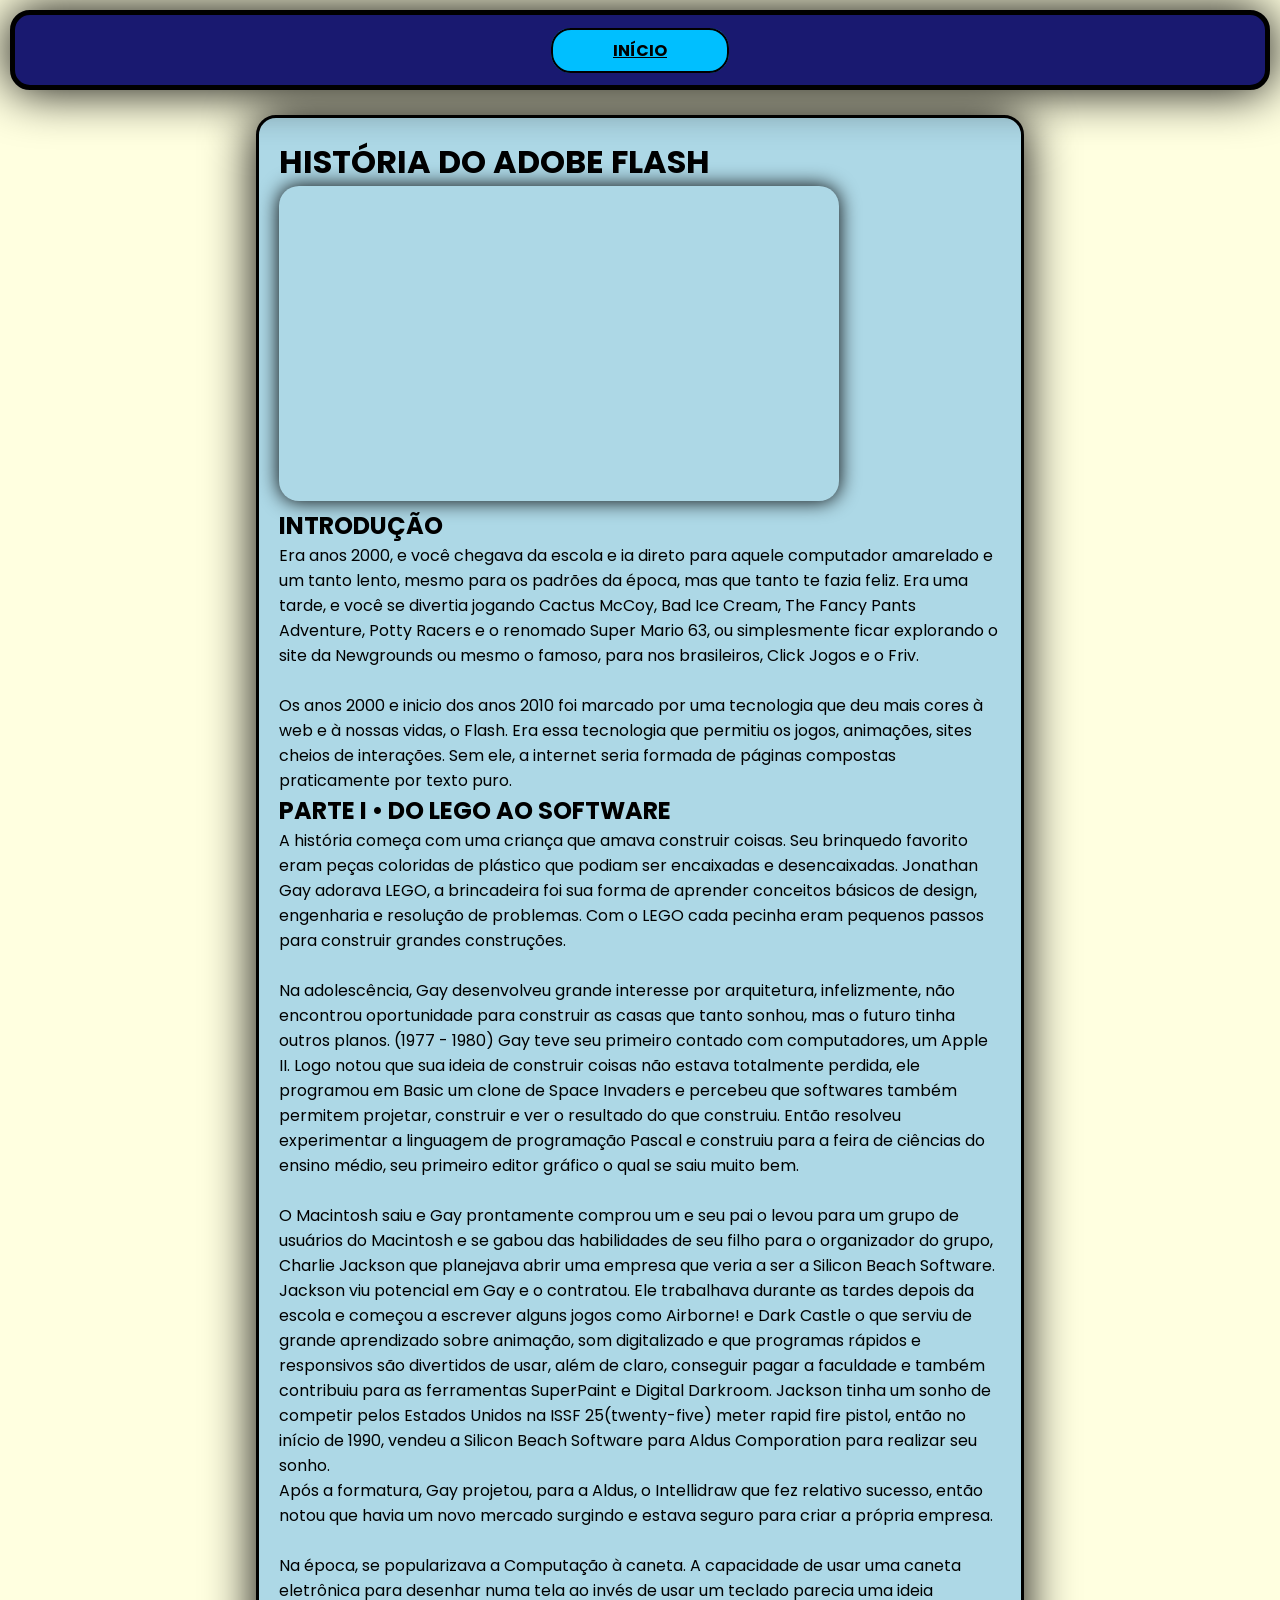
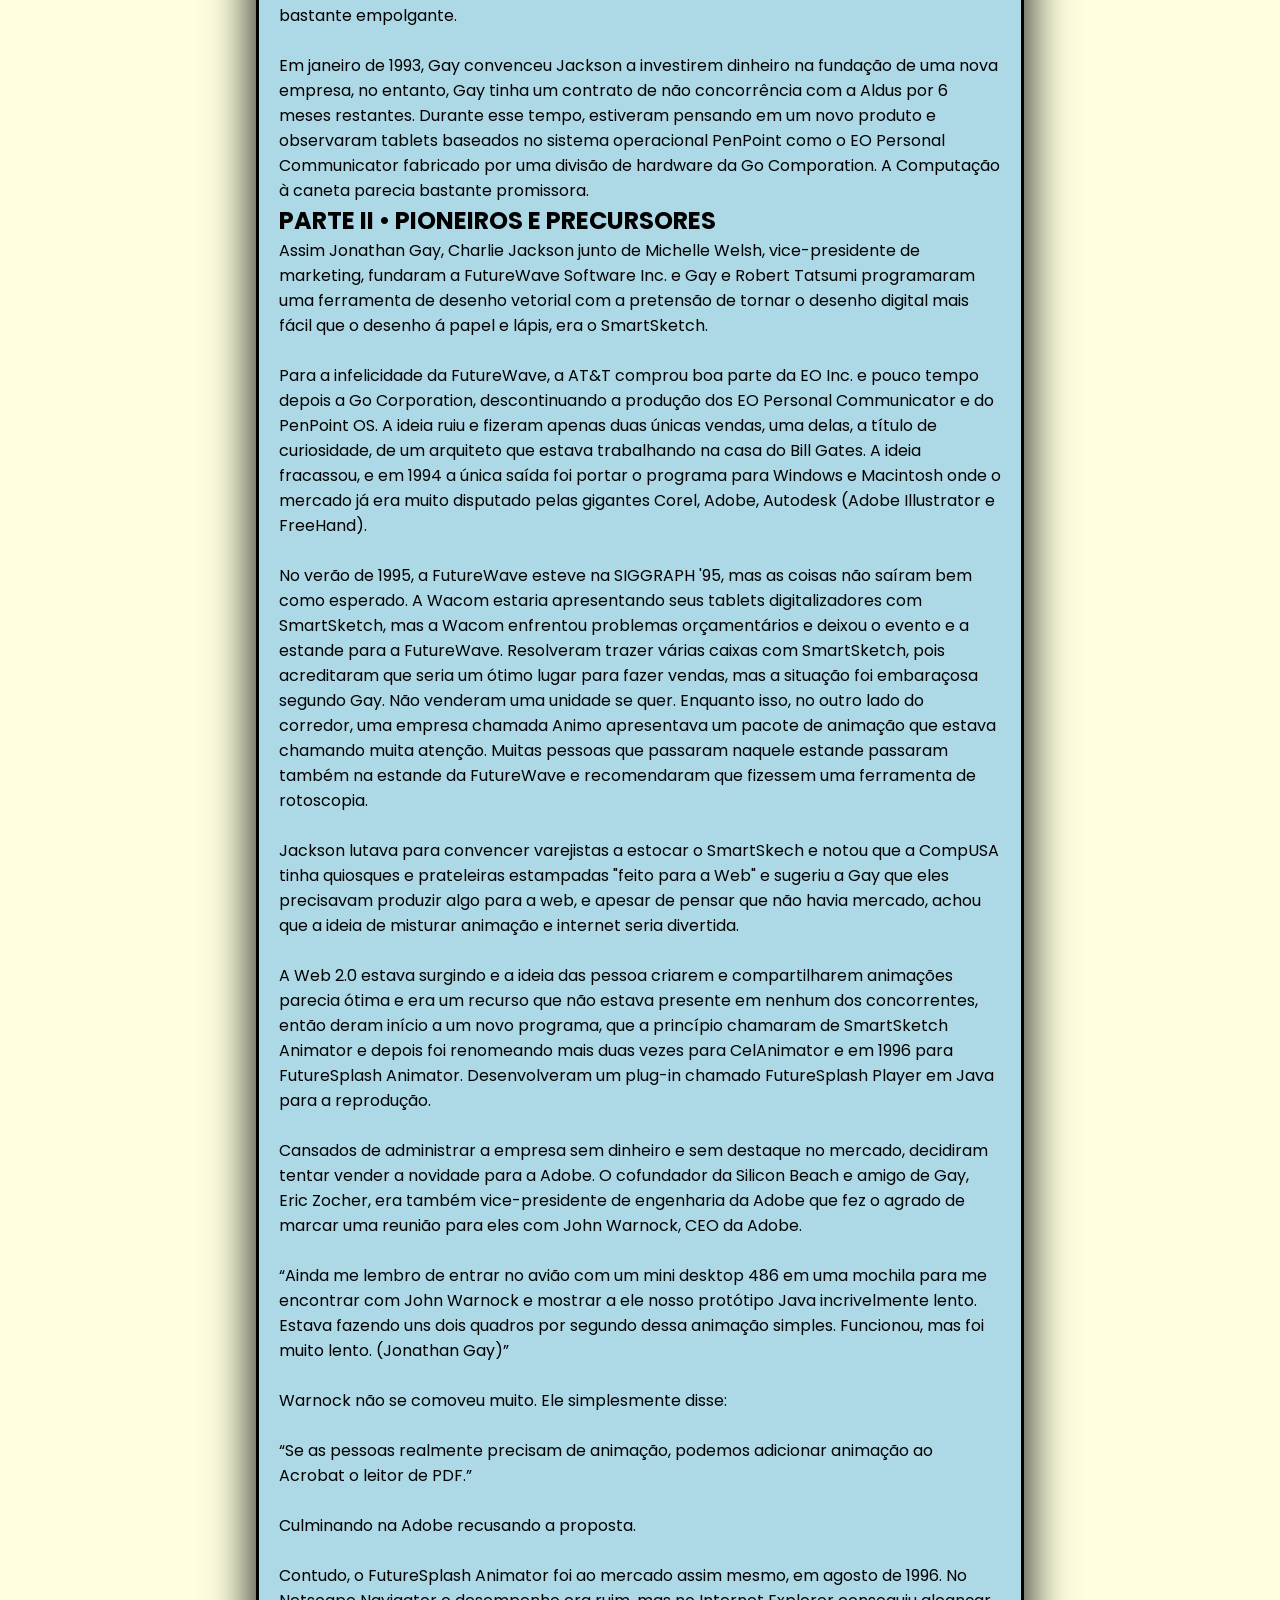
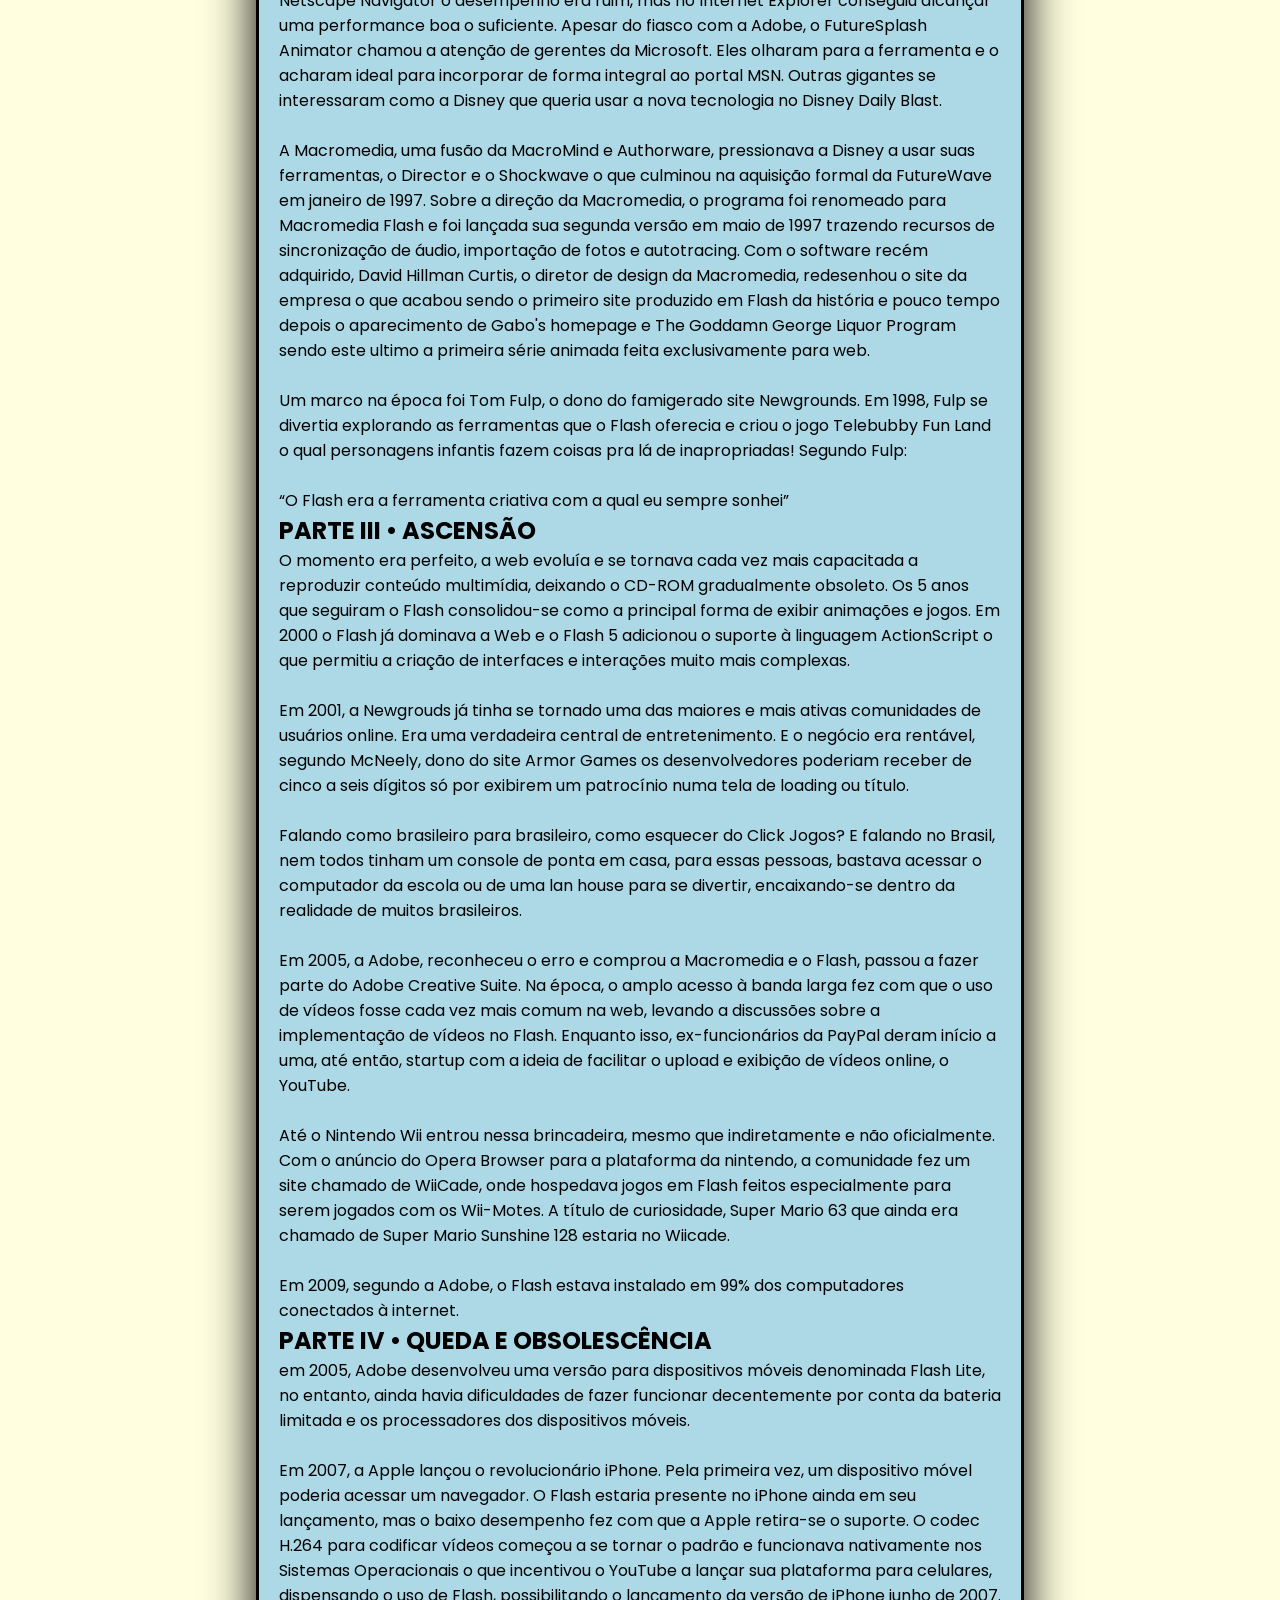
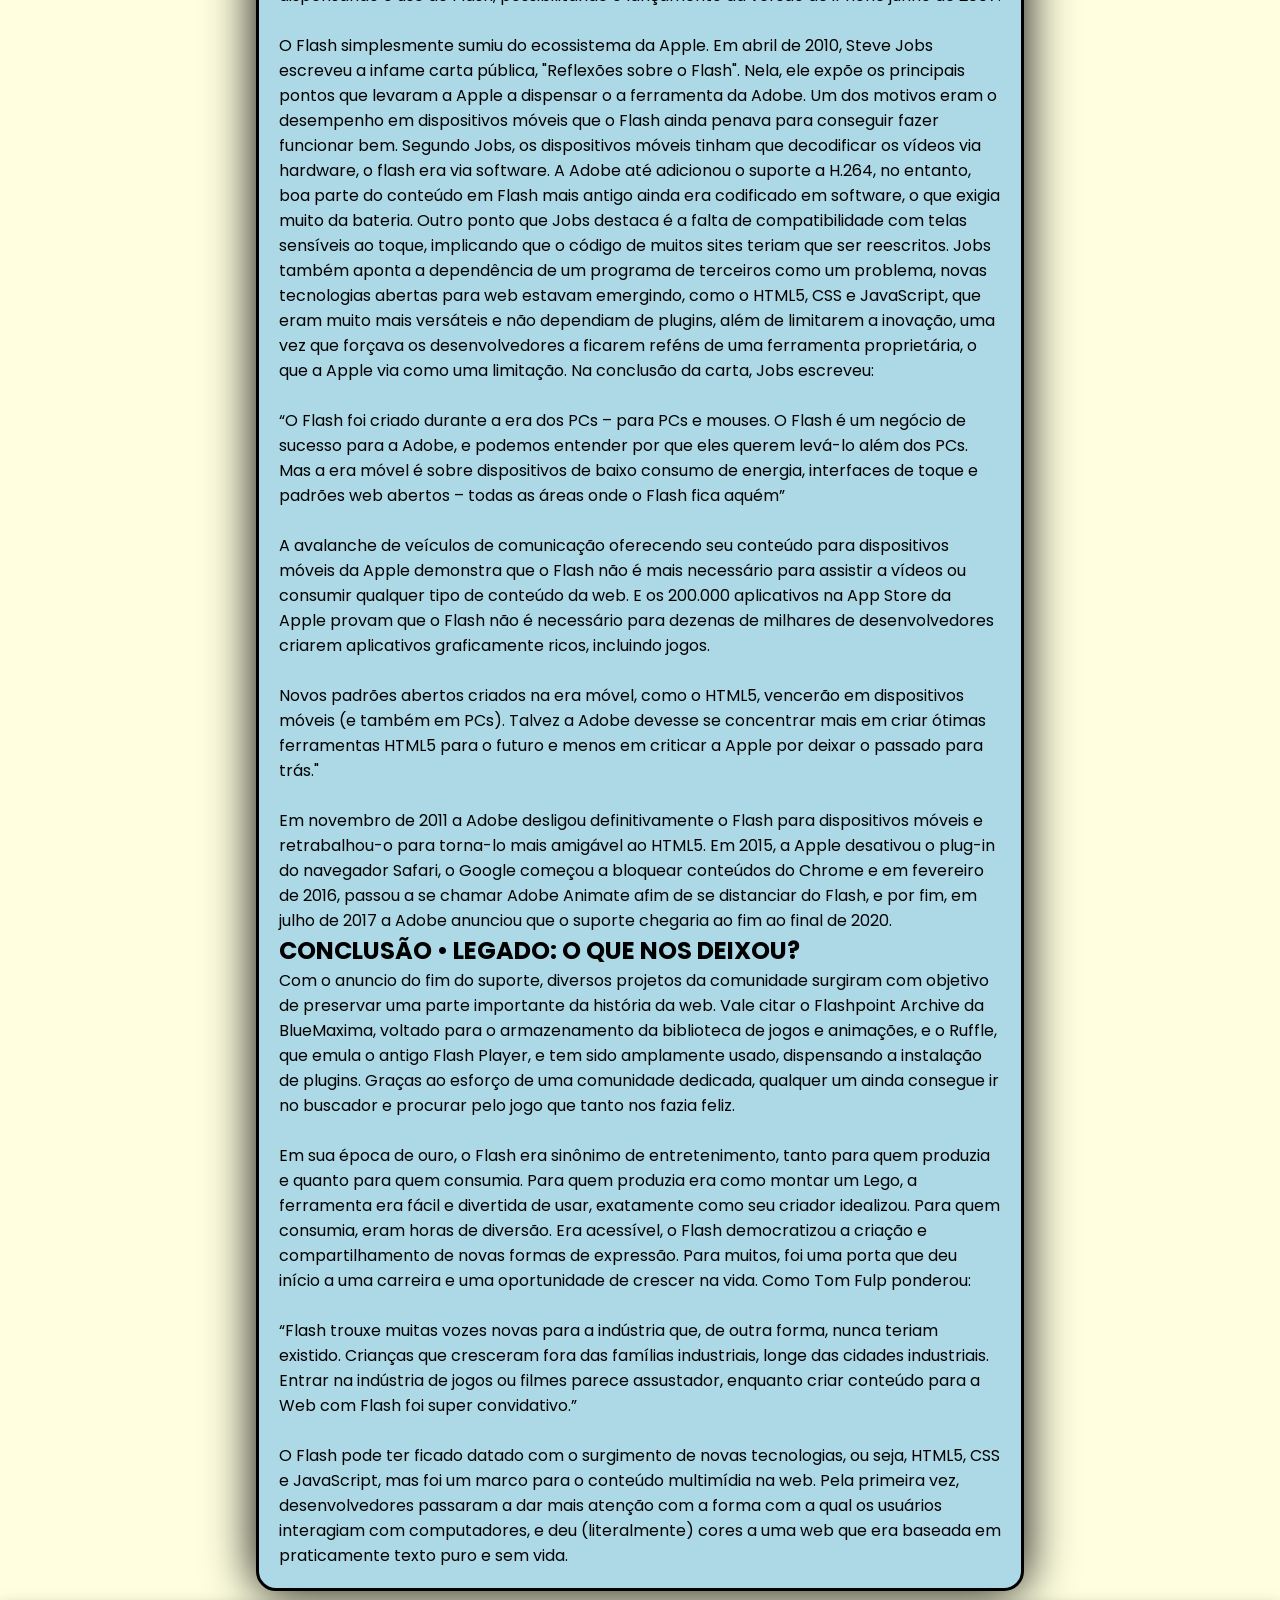
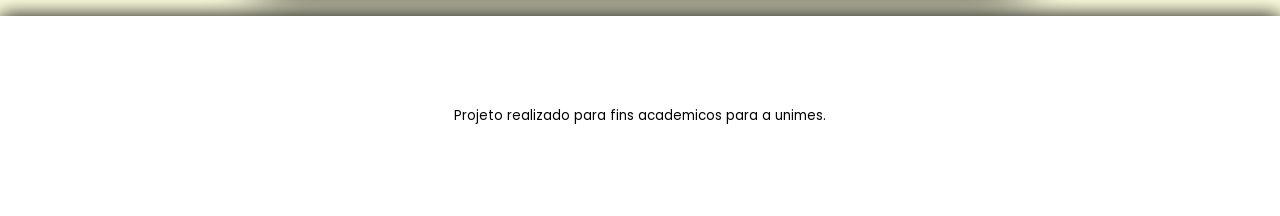
==== artigo1.html @ ee06b62a "Add files via upload" ====
<!DOCTYPE html>
<html lang="pt-BR">
    <head>
        <meta charset="UTF-8">
        <meta name="viewport" content="width=device-width,initial-scale=1.0">
        <title>TI</title>
        <link rel="stylesheet" href="style.css">
    </head>
    <body>
    <header class="menu">
        <div class="menu-conteiner">
            <div><a class="menu-item logo" href="main.html">INÍCIO</a></div>
        </div>
    </header>
        <div class="article">
            <h1>HISTÓRIA DO ADOBE FLASH</h1>
                <iframe
                    width="560"
                    height="315"
                    src="https://www.youtube.com/embed/bfStfx851rk"
                    title="Player de vídeo do YouTube"
                    frameborder="0"
                    allow="accelerometer; autoplay; clipboard-write; encrypted-media; gyroscope; picture-in-picture; web-share"
                    allowfullscreen>
                </iframe>
                <h2>INTRODUÇÃO</h2>
                    <p>Era anos 2000, e você chegava da escola e ia direto para aquele computador amarelado e um tanto lento, mesmo para os padrões da época, mas que tanto te fazia feliz. Era uma tarde, e você se divertia jogando Cactus McCoy, Bad Ice Cream, The Fancy Pants Adventure, Potty Racers e o renomado Super Mario 63, ou simplesmente ficar explorando o site da Newgrounds ou mesmo o famoso, para nos brasileiros, Click Jogos e o Friv.</p> <br>
                    <p>Os anos 2000 e inicio dos anos 2010 foi marcado por uma tecnologia que deu mais cores à web e à nossas vidas, o Flash. Era essa tecnologia que permitiu os jogos, animações, sites cheios de interações. Sem ele, a internet seria formada de páginas compostas praticamente por texto puro.</p>
                <h2>PARTE I • DO LEGO AO SOFTWARE</h2>
                    <p>A história começa com uma criança que amava construir coisas. Seu brinquedo favorito eram peças coloridas de plástico que podiam ser encaixadas e desencaixadas. Jonathan Gay adorava LEGO, a brincadeira foi sua forma de aprender conceitos básicos de design, engenharia e resolução de problemas. Com o LEGO cada pecinha eram pequenos passos para construir grandes construções.</p> <br>
                    <p>Na adolescência, Gay desenvolveu grande interesse por arquitetura, infelizmente, não encontrou oportunidade para construir as casas que tanto sonhou, mas o futuro tinha outros planos. (1977 - 1980) Gay teve seu primeiro contado com computadores, um Apple II. Logo notou que sua ideia de construir coisas não estava totalmente perdida, ele programou em Basic um clone de Space Invaders e percebeu que softwares também permitem projetar, construir e ver o resultado do que construiu. Então resolveu experimentar a linguagem de programação Pascal e construiu para a feira de ciências do ensino médio, seu primeiro editor gráfico o qual se saiu muito bem.</p> <br>
                    <p>O Macintosh saiu e Gay prontamente comprou um e seu pai o levou para um grupo de usuários do Macintosh e se gabou das habilidades de seu filho para o organizador do grupo, Charlie Jackson que planejava abrir uma empresa que veria a ser a Silicon Beach Software. Jackson viu potencial em Gay e o contratou. Ele trabalhava durante as tardes depois da escola e começou a escrever alguns jogos como Airborne! e Dark Castle o que serviu de grande aprendizado sobre animação, som digitalizado e que programas rápidos e responsivos são divertidos de usar, além de claro, conseguir pagar a faculdade e também contribuiu para as ferramentas SuperPaint e Digital Darkroom. Jackson tinha um sonho de competir pelos Estados Unidos na ISSF 25(twenty-five) meter rapid fire pistol, então no início de 1990, vendeu a Silicon Beach Software para Aldus Comporation para realizar seu sonho. </p>
                    <p>Após a formatura, Gay projetou, para a Aldus, o Intellidraw que fez relativo sucesso, então notou que havia um novo mercado surgindo e estava seguro para criar a própria empresa.</p> <br>
                    <p>Na época, se popularizava a Computação à caneta. A capacidade de usar uma caneta eletrônica para desenhar numa tela ao invés de usar um teclado parecia uma ideia bastante empolgante. </p> <br>
                    <p>Em janeiro de 1993, Gay convenceu Jackson a investirem dinheiro na fundação de uma nova empresa, no entanto, Gay tinha um contrato de não concorrência com a Aldus por 6 meses restantes. Durante esse tempo, estiveram pensando em um novo produto e observaram tablets baseados no sistema operacional PenPoint como o EO Personal Communicator fabricado por uma divisão de hardware da Go Comporation. A Computação à caneta parecia bastante promissora.</p>
                <h2>PARTE II • PIONEIROS E PRECURSORES</h2>
                    <p>Assim Jonathan Gay, Charlie Jackson junto de Michelle Welsh, vice-presidente de marketing, fundaram a FutureWave Software Inc. e Gay e Robert Tatsumi programaram uma ferramenta de desenho vetorial com a pretensão de tornar o desenho digital mais fácil que o desenho á papel e lápis, era o SmartSketch.</p> <br>
                    <p>Para a infelicidade da FutureWave, a AT&T comprou boa parte da EO Inc. e pouco tempo depois a Go Corporation, descontinuando a produção dos EO Personal Communicator e do PenPoint OS. A ideia ruiu e fizeram apenas duas únicas vendas, uma delas, a título de curiosidade, de um arquiteto que estava trabalhando na casa do Bill Gates. A ideia fracassou, e em 1994 a única saída foi portar o programa para Windows e Macintosh onde o mercado já era muito disputado pelas gigantes Corel, Adobe, Autodesk (Adobe Illustrator e FreeHand).</p> <br>
                    <p>No verão de 1995, a FutureWave esteve na SIGGRAPH '95, mas as coisas não saíram bem como esperado. A Wacom estaria apresentando seus tablets digitalizadores com SmartSketch, mas a Wacom enfrentou problemas orçamentários e deixou o evento e a estande para a FutureWave. Resolveram trazer várias caixas com SmartSketch, pois acreditaram que seria um ótimo lugar para fazer vendas, mas a situação foi embaraçosa segundo Gay. Não venderam uma unidade se quer. Enquanto isso, no outro lado do corredor, uma empresa chamada Animo apresentava um pacote de animação que estava chamando muita atenção. Muitas pessoas que passaram naquele estande passaram também na estande da FutureWave e recomendaram que fizessem uma ferramenta de rotoscopia. </p> <br>
                    <p>Jackson lutava para convencer varejistas a estocar o SmartSkech e notou que a CompUSA tinha quiosques e prateleiras estampadas "feito para a Web" e sugeriu a Gay que eles precisavam produzir algo para a web, e apesar de pensar que não havia mercado, achou que a ideia de misturar animação e internet seria divertida.</p> <br>
                    <p>A Web 2.0 estava surgindo e a ideia das pessoa criarem e compartilharem animações parecia ótima e era um recurso que não estava presente em nenhum dos concorrentes, então deram início a um novo programa, que a princípio chamaram de SmartSketch Animator e depois foi renomeando mais duas vezes para CelAnimator e em 1996 para FutureSplash Animator. Desenvolveram um plug-in chamado FutureSplash Player em Java para a reprodução.</p> <br>
                    <p>Cansados de administrar a empresa sem dinheiro e sem destaque no mercado, decidiram tentar vender a novidade para a Adobe. O cofundador da Silicon Beach e amigo de Gay, Eric Zocher, era também vice-presidente de engenharia da Adobe que fez o agrado de marcar uma reunião para eles com John Warnock, CEO da Adobe.</p> <br>
                    <blockquote>
                        <q>Ainda me lembro de entrar no avião com um mini desktop 486 em uma  mochila para me encontrar com John Warnock e mostrar a ele nosso protótipo Java incrivelmente lento. Estava fazendo uns dois quadros por segundo dessa animação simples. Funcionou, mas foi muito lento. (Jonathan Gay)</q>
                    </blockquote> <br>
                    <p>Warnock não se comoveu muito. Ele simplesmente disse:</p> <br>
                    <blockquote>
                        <q>Se as pessoas realmente precisam de animação, podemos adicionar animação ao Acrobat o leitor de PDF.</q>
                    </blockquote> <br>
                    <p>Culminando na Adobe recusando a proposta.</p> <br>
                    <p>Contudo, o FutureSplash Animator foi ao mercado assim mesmo, em agosto de 1996. No Netscape Navigator o desempenho era ruim, mas no Internet Explorer conseguiu alcançar uma performance boa o suficiente. Apesar do fiasco com a Adobe, o FutureSplash Animator chamou a atenção de gerentes da Microsoft. Eles olharam para a ferramenta e o acharam ideal para incorporar de forma integral ao portal MSN. Outras gigantes se interessaram como a Disney que queria usar a nova tecnologia no Disney Daily Blast.</p> <br>
                    <p>A Macromedia, uma fusão da MacroMind e Authorware, pressionava a Disney a usar suas ferramentas, o Director e o Shockwave o que culminou na aquisição formal da FutureWave em janeiro de 1997. Sobre a direção da Macromedia, o programa foi renomeado para Macromedia Flash e foi lançada sua segunda versão em maio de 1997 trazendo recursos de sincronização de áudio, importação de fotos e autotracing. Com o software recém adquirido, David Hillman Curtis, o diretor de design da Macromedia, redesenhou o site da empresa o que acabou sendo o primeiro site produzido em Flash da história e pouco tempo depois o aparecimento de Gabo's homepage e The Goddamn George Liquor Program sendo este ultimo a primeira série animada feita exclusivamente para web.</p> <br>
                    <p>Um marco na época foi Tom Fulp, o dono do famigerado site Newgrounds. Em 1998, Fulp se divertia explorando as ferramentas que o Flash oferecia e criou o jogo Telebubby Fun Land o qual personagens infantis fazem coisas pra lá de inapropriadas! Segundo Fulp:</p> <br>
                    <blockquote>
                        <q>O Flash era a ferramenta criativa com a qual eu sempre sonhei</q>
                    </blockquote>
                <h2>PARTE III • ASCENSÃO</h2>
                    <p>O momento era perfeito, a web evoluía e se tornava cada vez mais capacitada a reproduzir conteúdo multimídia, deixando o CD-ROM gradualmente obsoleto. Os 5 anos que seguiram o Flash consolidou-se como a principal forma de exibir animações e jogos. Em 2000 o Flash já dominava a Web e o Flash 5 adicionou o suporte à linguagem ActionScript o que permitiu a criação de interfaces e interações muito mais complexas.</p> <br>
                    <p>Em 2001, a Newgrouds já tinha se tornado uma das maiores e mais ativas comunidades de usuários online. Era uma verdadeira central de entretenimento. E o negócio era rentável, segundo McNeely, dono do site Armor Games os desenvolvedores poderiam receber de cinco a seis dígitos só por exibirem um patrocínio numa tela de loading ou título. </p> <br>
                    <p>Falando como brasileiro para brasileiro, como esquecer do Click Jogos? E falando no Brasil, nem todos tinham um console de ponta em casa, para essas pessoas, bastava acessar o computador da escola ou de uma lan house para se divertir, encaixando-se dentro da realidade de muitos brasileiros.</p> <br>
                    <p>Em 2005, a Adobe, reconheceu o erro e comprou a Macromedia e o Flash, passou a fazer parte do Adobe Creative Suite. Na época, o amplo acesso à banda larga fez com que o uso de vídeos fosse cada vez mais comum na web, levando a discussões sobre a implementação de vídeos no Flash. Enquanto isso, ex-funcionários da PayPal deram início a uma, até então, startup com a ideia de facilitar o upload e exibição de vídeos online, o YouTube.</p> <br>
                    <p>Até o Nintendo Wii entrou nessa brincadeira, mesmo que indiretamente e não oficialmente. Com o anúncio do Opera Browser para a plataforma da nintendo, a comunidade fez um site chamado de WiiCade, onde hospedava jogos em Flash feitos especialmente para serem jogados com os Wii-Motes. A título de curiosidade, Super Mario 63 que ainda era chamado de Super Mario Sunshine 128 estaria no Wiicade.</p> <br>
                    <p>Em 2009, segundo a Adobe, o Flash estava instalado em 99% dos computadores conectados à internet.</p>
                <h2>PARTE IV • QUEDA E OBSOLESCÊNCIA</h2>
                    <p>em 2005, Adobe desenvolveu uma versão para dispositivos móveis denominada Flash Lite, no entanto, ainda havia dificuldades de fazer funcionar decentemente por conta da bateria limitada e os processadores dos dispositivos móveis. </p> <br>
                    <p>Em 2007, a Apple lançou o revolucionário iPhone. Pela primeira vez, um dispositivo móvel poderia acessar um navegador. O Flash estaria presente no iPhone ainda em seu lançamento, mas o baixo desempenho fez com que a Apple retira-se o suporte. O codec H.264 para codificar vídeos começou a se tornar o padrão e funcionava nativamente nos Sistemas Operacionais o que incentivou o YouTube a lançar sua plataforma para celulares, dispensando o uso de Flash, possibilitando o lançamento da versão  de iPhone junho de 2007.</p> <br>
                    <p>O Flash simplesmente sumiu do ecossistema da Apple. Em abril de 2010, Steve Jobs escreveu a infame carta pública, "Reflexões sobre o Flash". Nela, ele expõe os principais pontos que levaram a Apple a dispensar o a ferramenta da Adobe. Um dos motivos eram o desempenho em dispositivos móveis que o Flash ainda penava para conseguir fazer funcionar bem. Segundo Jobs, os dispositivos móveis tinham que decodificar os vídeos via hardware, o flash era via software. A Adobe até adicionou o suporte a H.264, no entanto, boa parte do conteúdo em Flash mais antigo ainda era codificado em software, o que exigia muito da bateria. Outro ponto que Jobs destaca é a falta de compatibilidade com telas sensíveis ao toque, implicando que o código de muitos sites teriam que ser reescritos. Jobs também aponta a dependência de um programa de terceiros como um problema, novas tecnologias abertas para web estavam emergindo, como o HTML5, CSS e JavaScript, que eram muito mais versáteis e não dependiam de plugins, além de limitarem a inovação, uma vez que forçava os desenvolvedores a ficarem reféns de uma ferramenta proprietária, o que a Apple via como uma limitação. Na conclusão da carta, Jobs escreveu:</p> <br>
                    <blockquote>
                        <q>O Flash foi criado durante a era dos PCs – para PCs e mouses. O Flash é um negócio de sucesso para a Adobe, e podemos entender por que eles querem levá-lo além dos PCs. Mas a era móvel é sobre dispositivos de baixo consumo de energia, interfaces de toque e padrões web abertos – todas as áreas onde o Flash fica aquém</q>
                    </blockquote> <br>
                    <p>A avalanche de veículos de comunicação oferecendo seu conteúdo para dispositivos móveis da Apple demonstra que o Flash não é mais necessário para assistir a vídeos ou consumir qualquer tipo de conteúdo da web. E os 200.000 aplicativos na App Store da Apple provam que o Flash não é necessário para dezenas de milhares de desenvolvedores criarem aplicativos graficamente ricos, incluindo jogos.</p> <br>
                    <p>Novos padrões abertos criados na era móvel, como o HTML5, vencerão em dispositivos móveis (e também em PCs). Talvez a Adobe devesse se concentrar mais em criar ótimas ferramentas HTML5 para o futuro e menos em criticar a Apple por deixar o passado para trás."</p> <br>
                    <p>Em novembro de 2011 a Adobe desligou definitivamente o Flash para dispositivos móveis e retrabalhou-o para torna-lo mais amigável ao HTML5. Em 2015, a Apple desativou o plug-in do navegador Safari, o Google começou a bloquear conteúdos do Chrome e em fevereiro de 2016, passou a se chamar Adobe Animate afim de se distanciar do Flash, e por fim, em julho de 2017 a Adobe anunciou que o suporte chegaria ao fim ao final de 2020.</p>
                <h2>CONCLUSÃO • LEGADO: O QUE NOS DEIXOU?</h2>
                    <p>Com o anuncio do fim do suporte, diversos projetos da comunidade surgiram com objetivo de preservar uma parte importante da história da web. Vale citar o Flashpoint Archive da BlueMaxima, voltado para o armazenamento da biblioteca de jogos e animações, e o Ruffle, que emula o antigo Flash Player, e tem sido amplamente usado, dispensando a instalação de plugins. Graças ao esforço de uma comunidade dedicada, qualquer um ainda consegue ir no buscador e procurar pelo jogo que tanto nos fazia feliz.</p> <br>
                    <p>Em sua época de ouro, o Flash era sinônimo de entretenimento, tanto para quem produzia e quanto para quem consumia. Para quem produzia era como montar um Lego, a ferramenta era fácil e divertida de usar, exatamente como seu criador idealizou. Para quem consumia, eram horas de diversão. Era acessível, o Flash democratizou a criação e compartilhamento de novas formas de expressão. Para muitos, foi uma porta que deu início a uma carreira e  uma oportunidade de crescer na vida. Como Tom Fulp ponderou:</p> <br>
                    <blockquote>
                        <q>Flash trouxe muitas vozes novas para a indústria que, de outra forma, nunca teriam existido. Crianças que cresceram fora das famílias industriais, longe das cidades industriais. Entrar na indústria de jogos ou filmes parece assustador, enquanto criar conteúdo para a Web com Flash foi super convidativo.</q>
                    </blockquote> <br>
                    <p>O Flash pode ter ficado datado com o surgimento de novas tecnologias, ou seja, HTML5, CSS e JavaScript, mas foi um marco para o conteúdo multimídia na web. Pela primeira vez, desenvolvedores passaram a dar mais atenção com a forma com a qual os usuários interagiam com computadores, e deu (literalmente) cores a uma web que era baseada em praticamente texto puro e sem vida.</p>
        </div>
        <footer>
            <small>Projeto realizado para fins academicos para a unimes.</small>
        </footer>
    </body>
</html>
---- style.css ----
@import url('https://fonts.googleapis.com/css2?family=Poppins:ital,wght@0,100;0,200;0,300;0,400;0,500;0,600;0,700;0,800;0,900;1,100;1,200;1,300;1,400;1,500;1,600;1,700;1,800;1,900&family=Roboto:ital,wght@0,100..900;1,100..900&display=swap');

* {
    margin: 0;
    padding: 0;
    box-sizing: border-box;
}

html {
    scroll-behavior: smooth;
}

body {
    background-color: lightyellow;
    font-family: "Poppins", sans-serif;

}

.menu {
    .menu-conteiner {
        position: relative;
        display: flex;
        flex-direction: row;
        background-color: midnightblue;
        height: 80px;
        justify-content: space-evenly;
        justify-items: center;
        align-items: center;
        border: 5px solid black;
        border-radius: 20px;
        box-shadow: 0px 0px 50px black;
        margin: 10px;
        .menu-item {
            border: 2px solid black;
            border-radius: 20px;
            padding: 9px 60px 9px 60px;
            background-color: deepskyblue;
            color: black;
            font-weight: bold;
            transition: background-color 0.2s ease, box-shadow 0.2s ease;
            &:hover {
                background-color: palegreen;
                box-shadow: 0px 0px 50px black;
            }
        }
    }
}

.image-logo {
    display: flex;
    flex-direction: column;
    justify-content: center;
    align-content: center;
    justify-items: center;
    margin: 25px 20vw 0 20vw;
    .image {
        border-radius: 20px;
        border: 5px solid black;
        box-shadow: 0px 0px 20px black;
    }
}


.menu-link {
    border: 2px solid white;
    border-radius: 10px;
    padding: 5px;
    background-color: skyblue;
    box-shadow: 0px 0px 20px black;
}
.menu-link:hover { background-color: blue; }

.h-body-text {
    margin: 15px 5px 15px 5px;
    text-align: center;
    border: 2px solid yellow;
    border-radius: 10px;
    box-shadow: 0px 0px 20px black;
    background-color: orange;
}
.body-text{
    position: relative;
    margin: 25px 20vw 0 20vw;
    display: flex;
    flex-direction: column;
    justify-content: center;
    padding: 10px;
    border: 5px solid black;
    border-radius: 20px;
    background-color: lightseagreen;
    box-shadow: 0px 0px 20px black;
    .artigos {
        display: flex;
        flex-direction: column;
        justify-items: center;
        .artigos-tópico {
            text-align: center;
            border: 3px solid black;
            border-radius: 10px;
            margin: 5px;
            padding: 5px 0 5px 0;
            background-color: deepskyblue;
            box-shadow: 0px 0px 20px black;
            transition: background-color 0.2s ease, box-shadow 0.2s ease;
            &:hover {
                background-color: palegreen;
                box-shadow: 0px 0px 1000px black;
            }

        }
    }
}

.body-text p { text-align: center; }

footer {
    box-shadow: 0px 0px 20px black;
    height: 200px;
    display: flex;
    flex-direction: row;
    justify-content: center;
    align-items: center;
    text-align: center;
    position: relative;
    background-color: white;
    margin-top: 25px;
}
.conteúdo {
    position: relative;
    top: 100px;
    margin: 10px;
}

.article {
    border: 3px solid black;
    border-radius: 20px;
    background-color:  lightblue;
    margin: 25px 20vw 0 20vw;
    padding: 20px;
    box-shadow: 0px 0px 50px black;
    iframe {
        border-radius: 20px;
        box-shadow: 0px 0px 20px black;
    }
}

.contato a {
    display: flex;
    flex-direction: column;
    align-items: center;
}
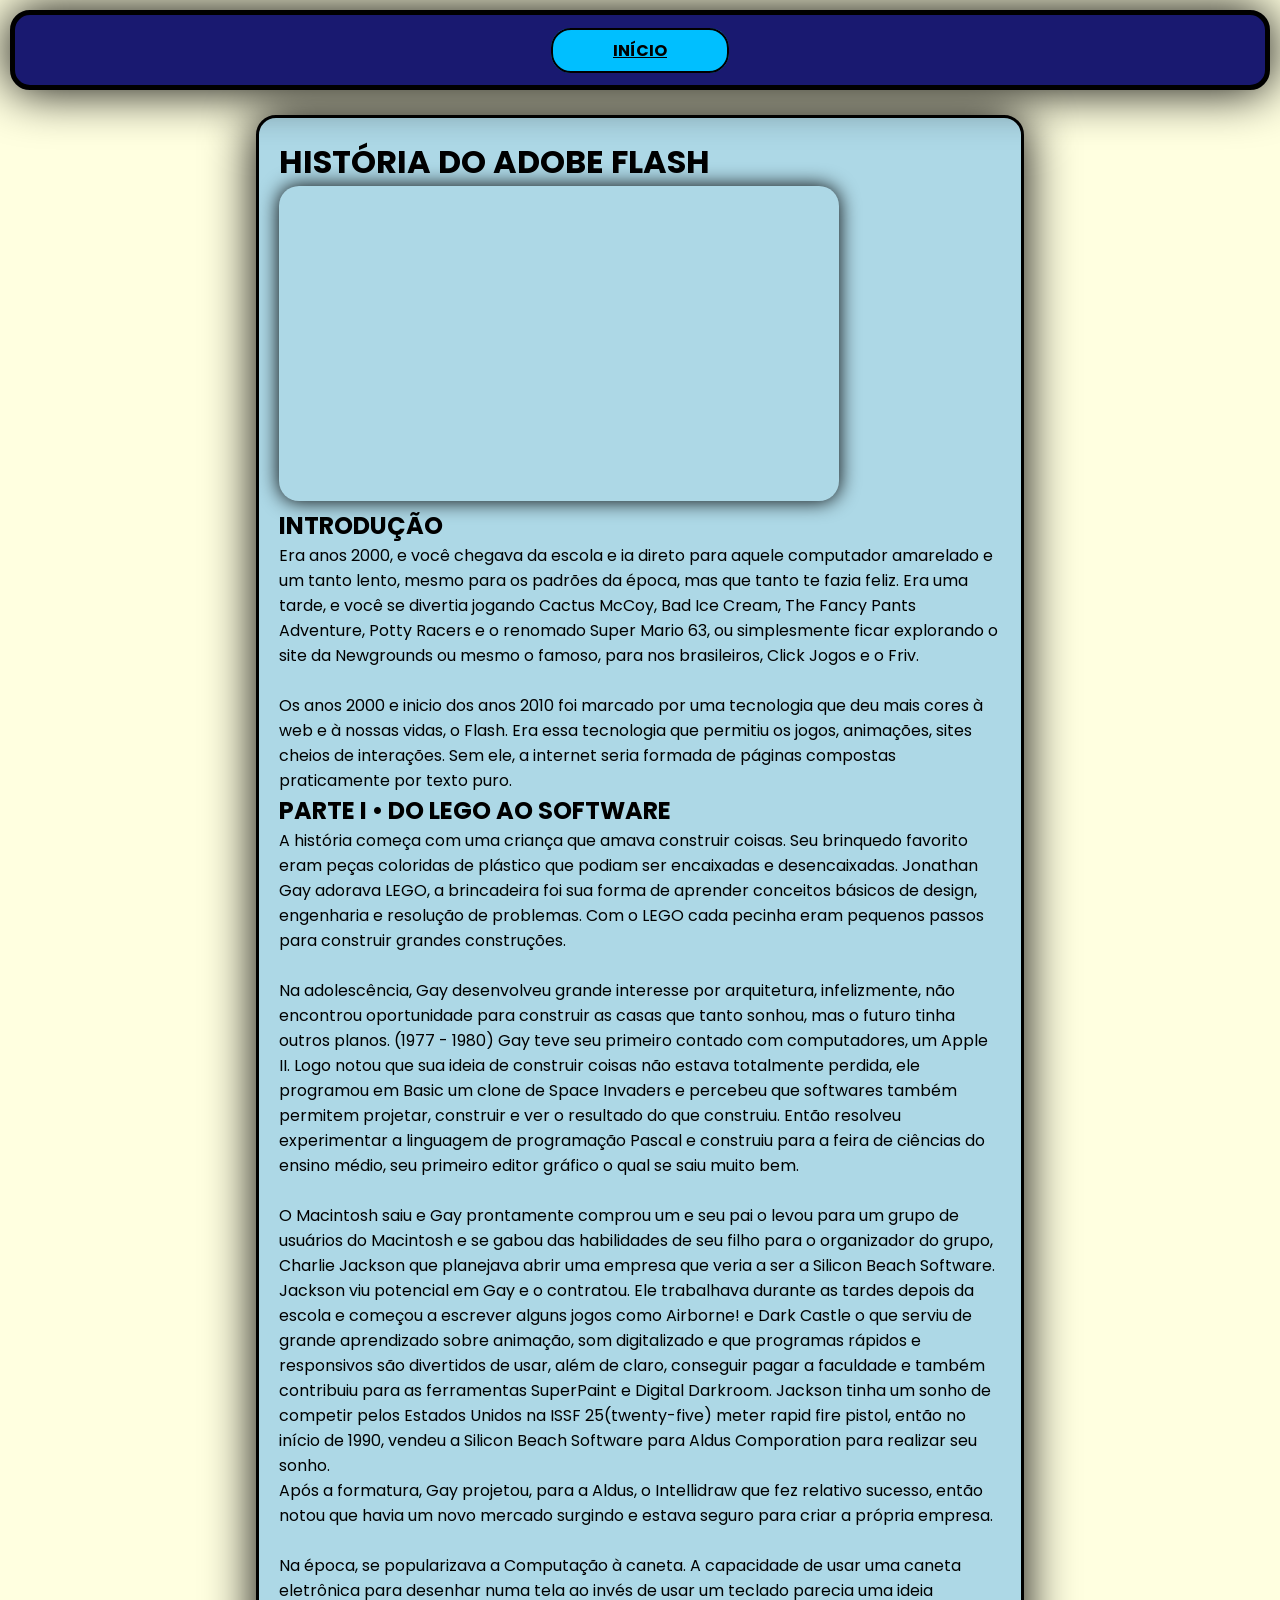
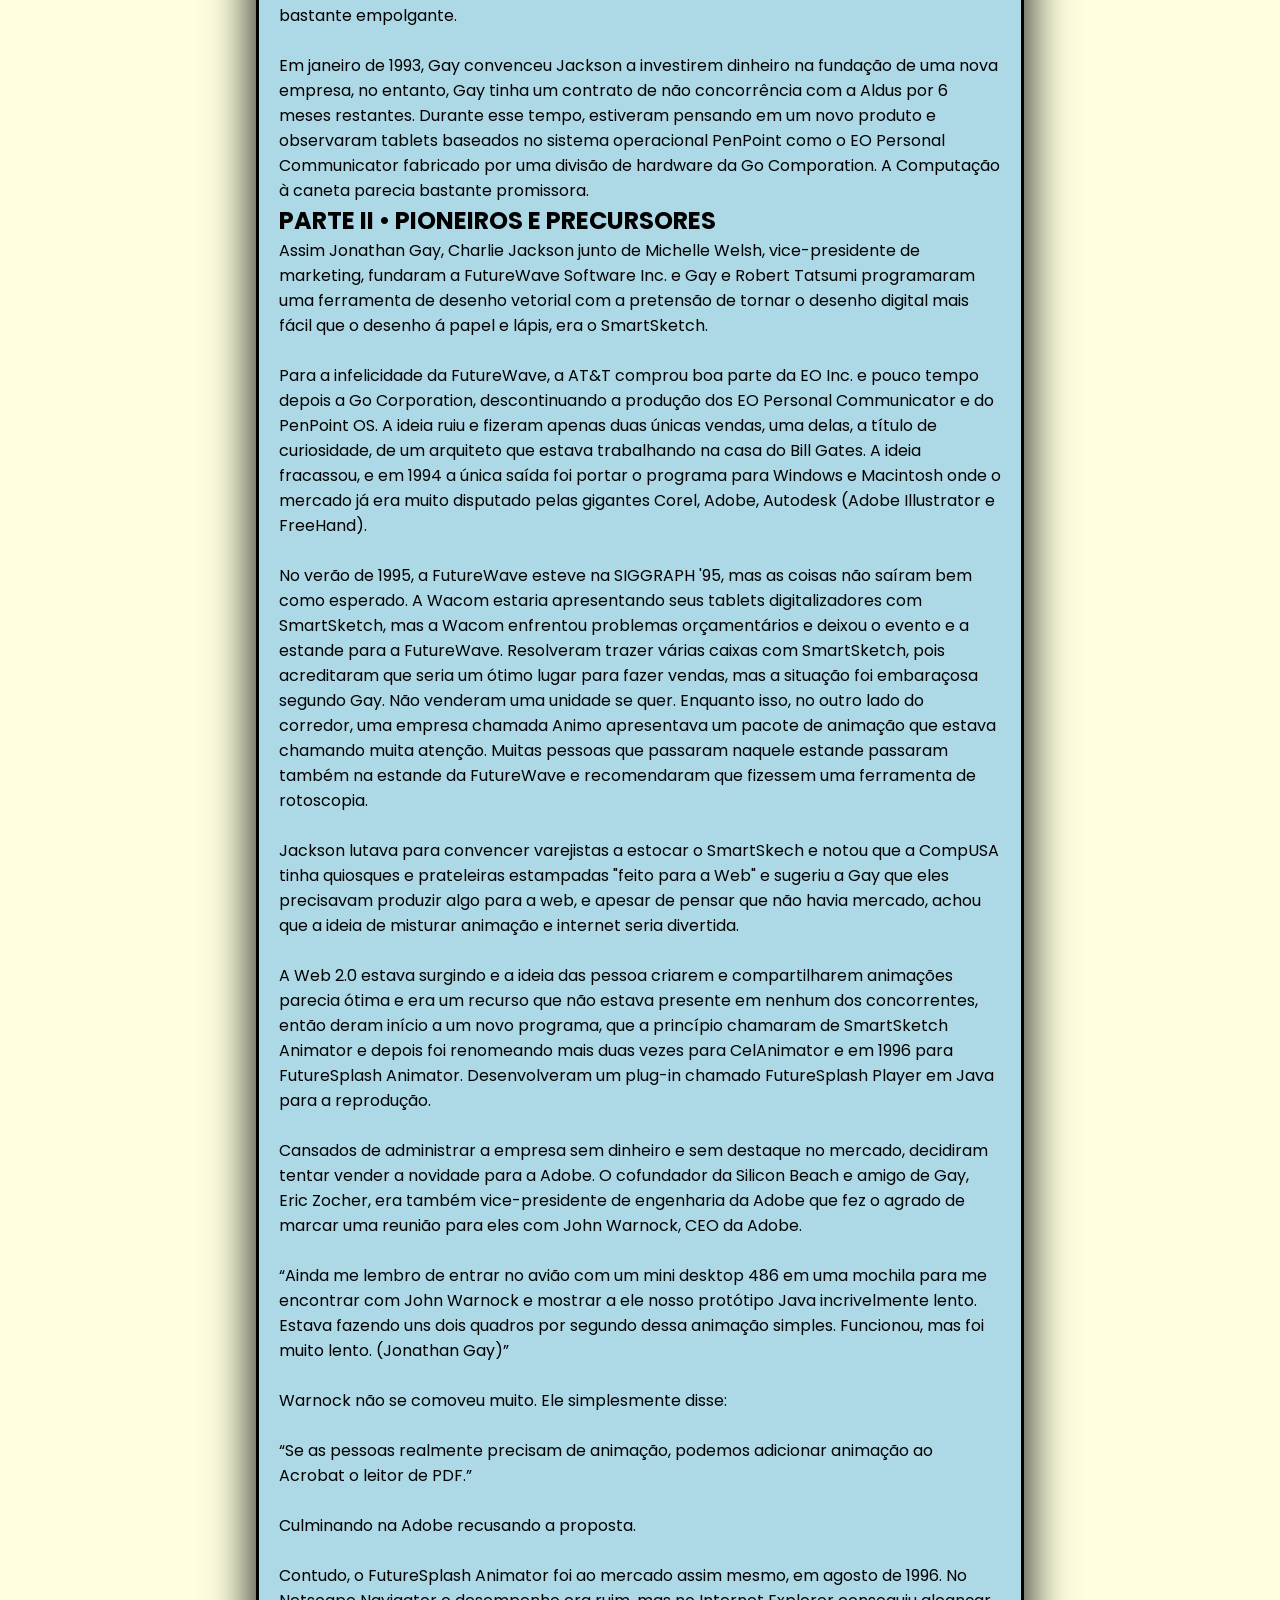
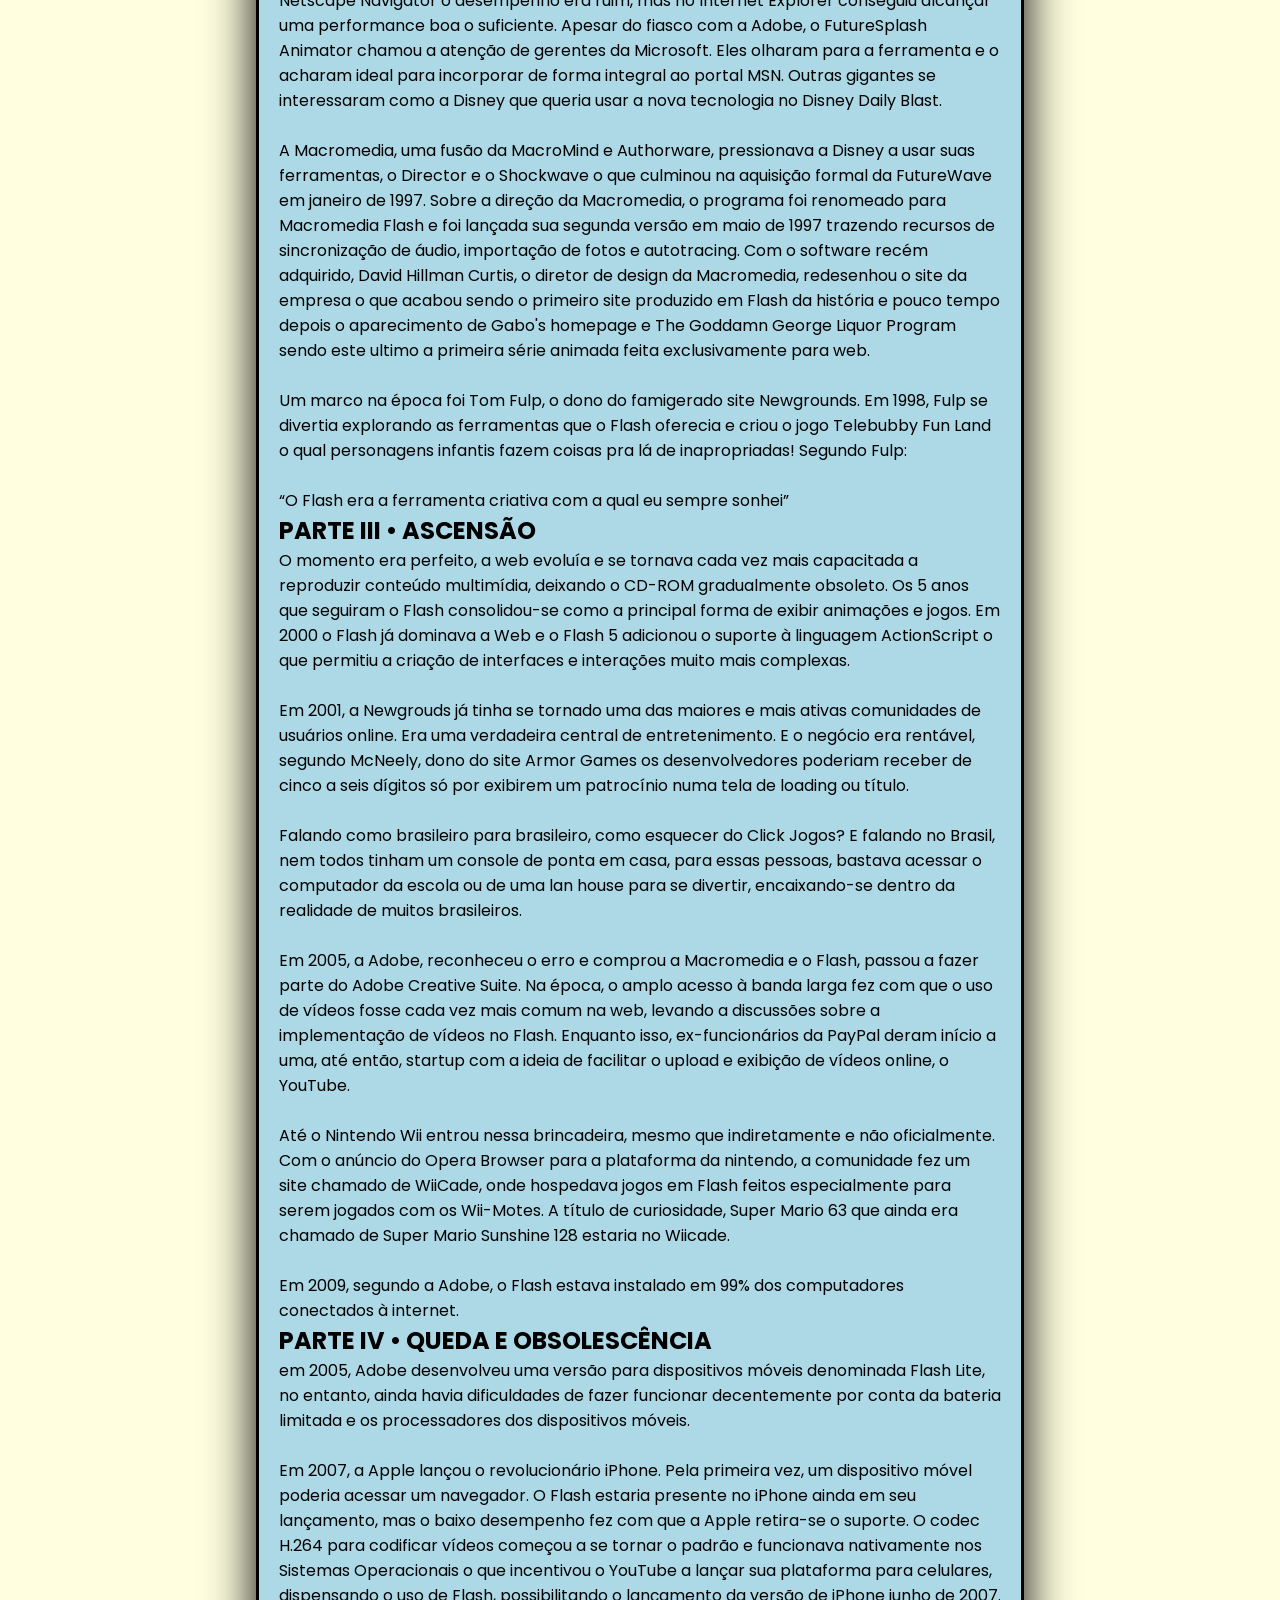
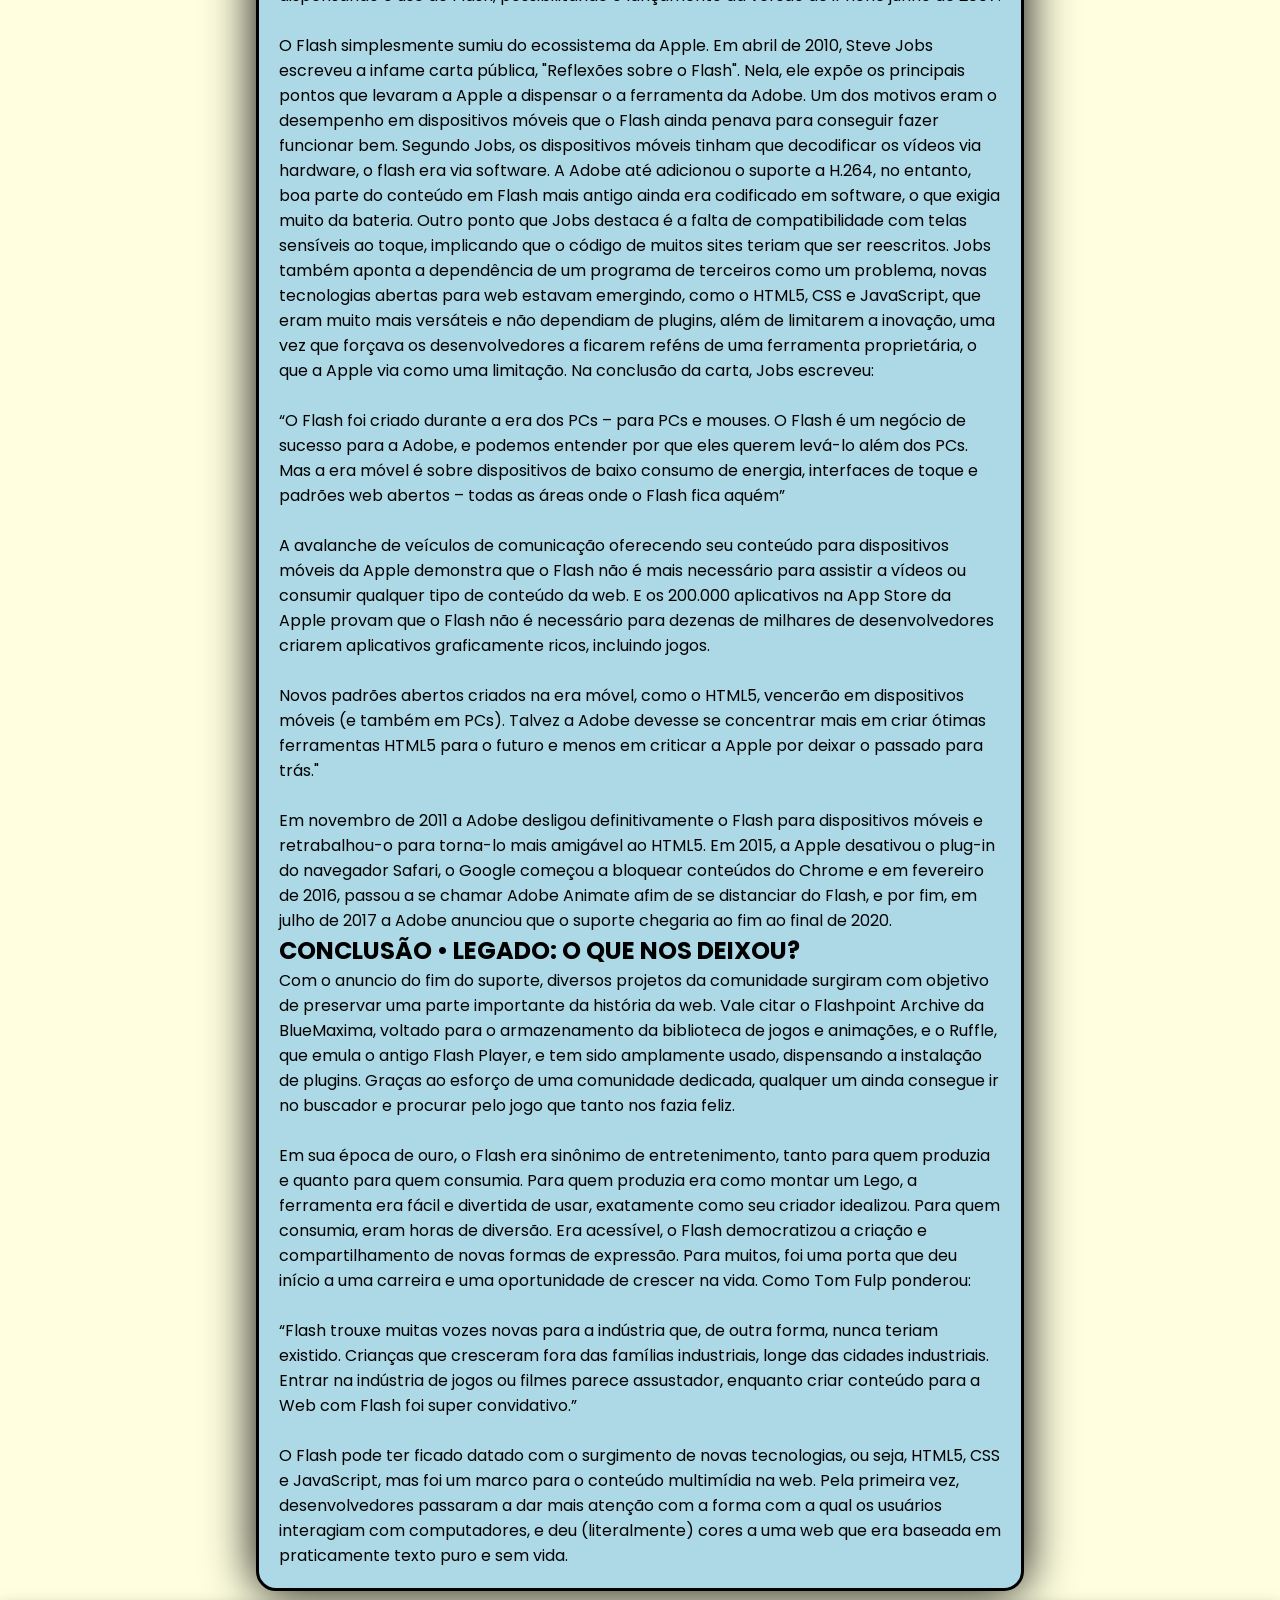
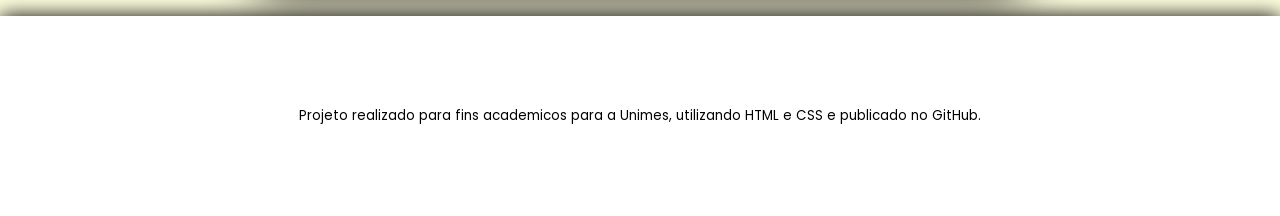
==== commit f6ebe860: "Update artigo1.html" ====
--- a/artigo1.html
+++ b/artigo1.html
@@ -9,7 +9,7 @@
     <body>
     <header class="menu">
         <div class="menu-conteiner">
-            <div><a class="menu-item logo" href="main.html">INÍCIO</a></div>
+            <div><a class="menu-item logo" href="index.html">INÍCIO</a></div>
         </div>
     </header>
         <div class="article">
@@ -80,7 +80,7 @@
                     <p>O Flash pode ter ficado datado com o surgimento de novas tecnologias, ou seja, HTML5, CSS e JavaScript, mas foi um marco para o conteúdo multimídia na web. Pela primeira vez, desenvolvedores passaram a dar mais atenção com a forma com a qual os usuários interagiam com computadores, e deu (literalmente) cores a uma web que era baseada em praticamente texto puro e sem vida.</p>
         </div>
         <footer>
-            <small>Projeto realizado para fins academicos para a unimes.</small>
+            <small>Projeto realizado para fins academicos para a Unimes, utilizando HTML e CSS e publicado no GitHub.</small>
         </footer>
     </body>
 </html>
